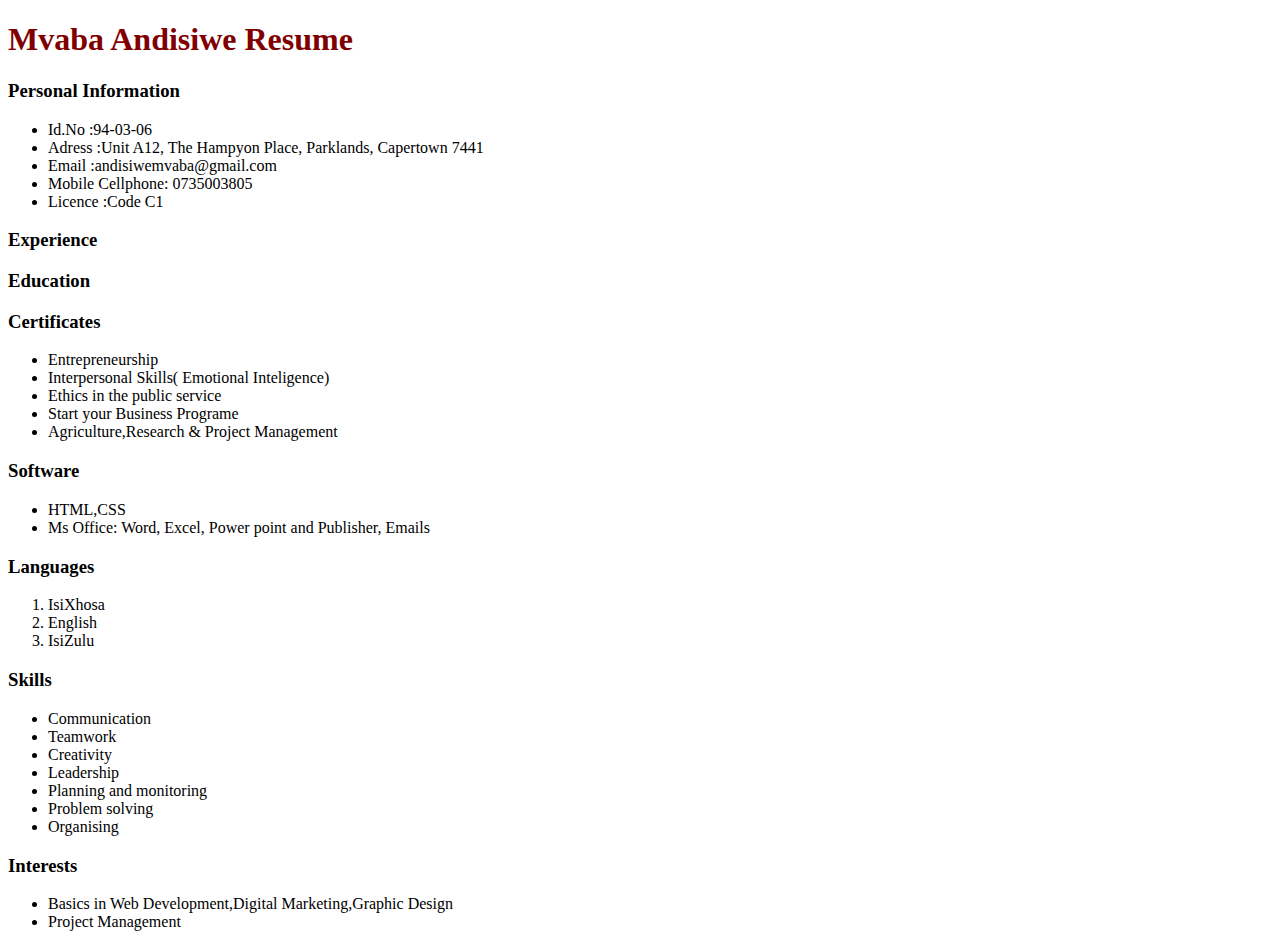
==== index.html @ c38340fc "first commit" ====
<!DOCTYPE html>
<html>
<style media="screen">
  h1{
    color: maroon;
  }
</style>
<head>
  <title>Mvaba Andisiwe CV</title>
  <link rel="stylesheet" href="style.css">
</head>
<h1>Mvaba Andisiwe Resume</h1>
<body>
<p>
  <h3>Personal Information</h3>
<ul>
  <li>Id.No           :94-03-06</li>
  <li>Adress          :Unit A12, The Hampyon Place, Parklands, Capertown 7441</li>
  <li>Email           :andisiwemvaba@gmail.com</li>
  <li>Mobile Cellphone: 0735003805</li>
  <li>Licence         :Code C1</li>
</ul>
  <h3>Experience</h3>
  <h3>Education</h3>

  <h3>Certificates</h3>
  <ul>
    <li>Entrepreneurship</li>
    <li>Interpersonal Skills( Emotional Inteligence)</li>
    <li>Ethics in the public service</li>
    <li>Start your Business Programe</li>
    <li>Agriculture,Research & Project Management</li>
  </ul>
  <h3>Software</h3>
  <ul>
    <li>HTML,CSS</li>
  <li>Ms Office: Word, Excel, Power point and Publisher, Emails</li>
  </ul>
  <h3>Languages</h3>
  <ol>
    <li>IsiXhosa</li>
    <li>English</li>
    <li>IsiZulu</li>
  </ol>
  <h3>Skills</h3>
  <ul>
    <li>Communication</li>
    <li>Teamwork</li>
    <li>Creativity</li>
    <li>Leadership</li>
    <li>Planning and monitoring</li>
    <li>Problem solving</li>
    <li>Organising</li>
  </ul>
  <h3>Interests</h3>
  <ul>
    <li>Basics in Web Development,Digital Marketing,Graphic Design</li>
    <li>Project Management</li>
  </ul>
</p>
  </body>
</html>
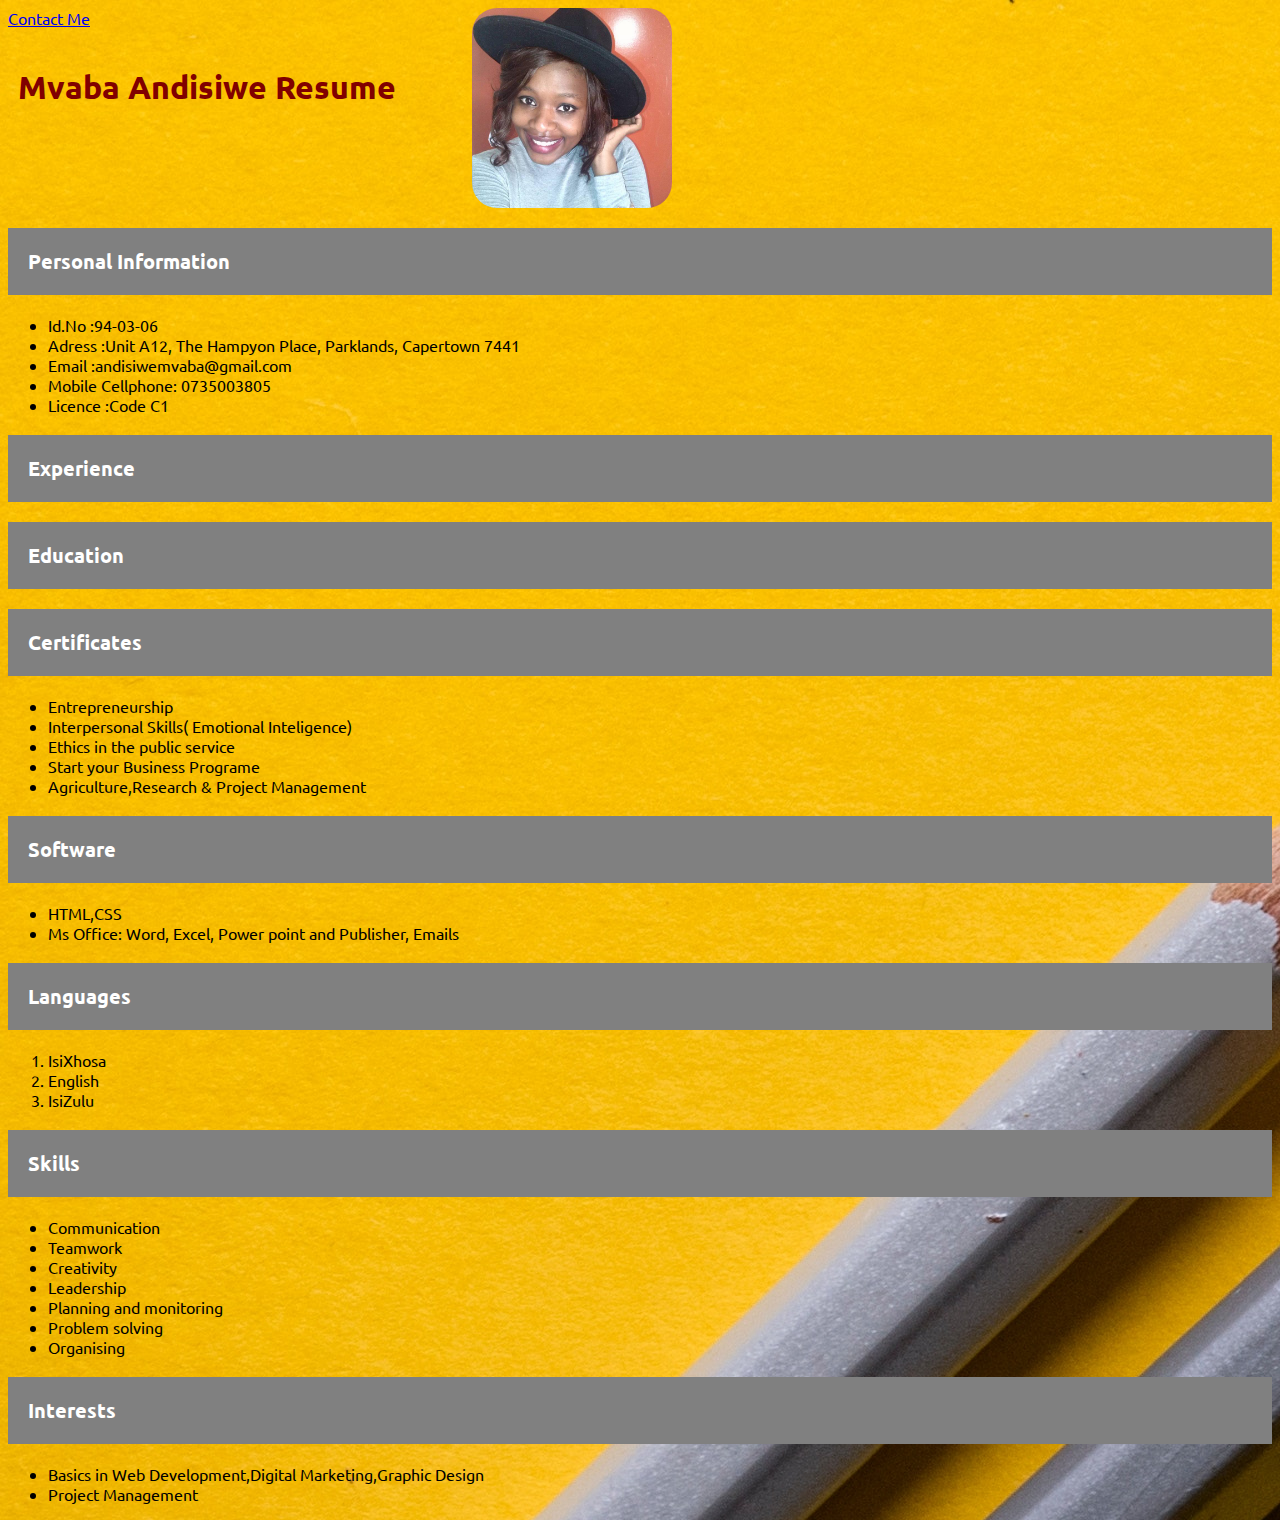
==== commit 4bcc6c59: "Updated index.html,css and added new pages with assests" ====
--- a/index.html
+++ b/index.html
@@ -8,9 +8,14 @@
 <head>
   <title>Mvaba Andisiwe CV</title>
   <link rel="stylesheet" href="style.css">
+  <link href="https://fonts.googleapis.com/css?family=Ubuntu" rel="stylesheet">
 </head>
-<h1>Mvaba Andisiwe Resume</h1>
 <body>
+  <div class="header">
+    <img src="myImage.jpg" height="200px" width="200px">
+    <a href="contactme.html" type="button">Contact Me</a>
+    <h1>Mvaba Andisiwe Resume</h1>
+  </div>
 <p>
   <h3>Personal Information</h3>
 <ul>
--- a/style.css
+++ b/style.css
@@ -0,0 +1,33 @@
+h3{
+font-size: 20px;
+background-color: grey;
+padding: 20px;
+}
+
+body{
+  font-family: 'Ubuntu', sans-serif;
+  color: white;
+  background-image: url('joanna-kosinska-129039-unsplash.jpg');
+}
+ul,ol {
+  color: black;
+}
+.header{
+  height: 200px;
+  padding-right: 600px;
+}
+.header img {
+  float: right;
+  width: 200px;
+  height: 200px;
+  border-top-left-radius: 25px;
+  border-bottom-left-radius: 25px;
+  border-top-right-radius: 25px;
+  border-bottom-right-radius: 25px;
+}
+
+.header h1 {
+  position: relative;
+  top: 18px;
+  left: 10px;
+}
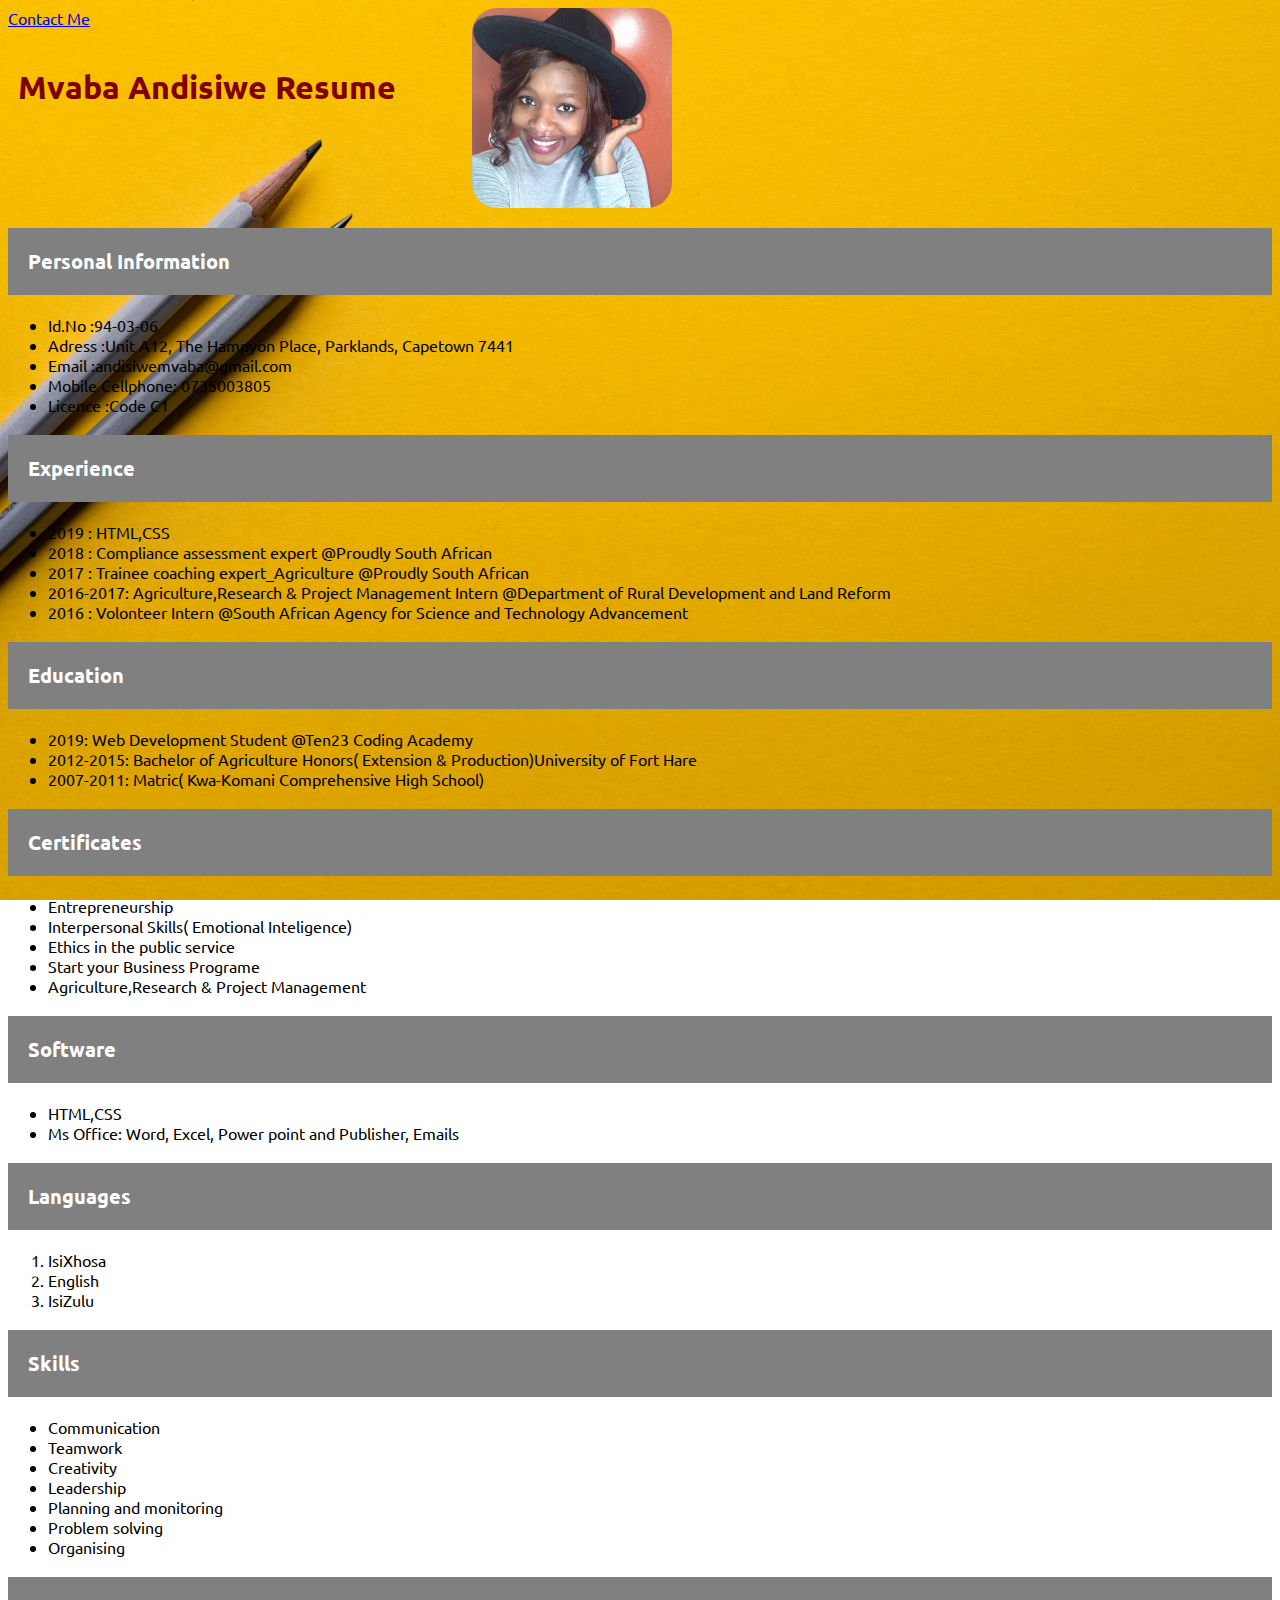
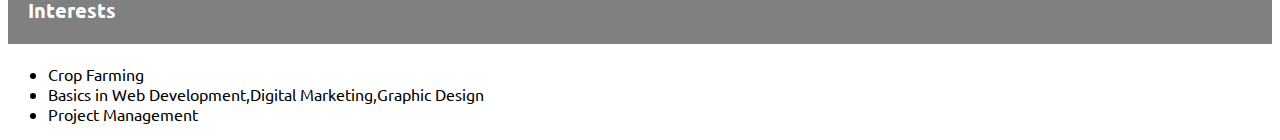
==== commit 12c96afe: "Updated index.html,css and contact.html" ====
--- a/index.html
+++ b/index.html
@@ -10,7 +10,7 @@
   <link rel="stylesheet" href="style.css">
   <link href="https://fonts.googleapis.com/css?family=Ubuntu" rel="stylesheet">
 </head>
-<body>
+<body class="page1">
   <div class="header">
     <img src="myImage.jpg" height="200px" width="200px">
     <a href="contactme.html" type="button">Contact Me</a>
@@ -20,13 +20,26 @@
   <h3>Personal Information</h3>
 <ul>
   <li>Id.No           :94-03-06</li>
-  <li>Adress          :Unit A12, The Hampyon Place, Parklands, Capertown 7441</li>
+  <li>Adress          :Unit A12, The Hampyon Place, Parklands, Capetown 7441</li>
   <li>Email           :andisiwemvaba@gmail.com</li>
   <li>Mobile Cellphone: 0735003805</li>
   <li>Licence         :Code C1</li>
 </ul>
   <h3>Experience</h3>
+  <ul>
+    <li>2019     : HTML,CSS</li>
+    <li>2018     : Compliance assessment expert @Proudly South African</li>
+    <li>2017     : Trainee coaching expert_Agriculture @Proudly South African</li>
+    <li>2016-2017: Agriculture,Research & Project Management Intern @Department of Rural Development and Land Reform</li>
+    <li>2016     : Volonteer Intern @South African Agency for Science and Technology Advancement</li>
+
+  </ul>
   <h3>Education</h3>
+<ul>
+  <li>2019: Web Development Student @Ten23 Coding Academy</li>
+  <li>2012-2015: Bachelor of Agriculture Honors( Extension & Production)University of Fort Hare</li>
+  <li>2007-2011: Matric( Kwa-Komani Comprehensive High School)</li>
+</ul>
 
   <h3>Certificates</h3>
   <ul>
@@ -59,6 +72,7 @@
   </ul>
   <h3>Interests</h3>
   <ul>
+    <li>Crop Farming</li>
     <li>Basics in Web Development,Digital Marketing,Graphic Design</li>
     <li>Project Management</li>
   </ul>
--- a/style.css
+++ b/style.css
@@ -3,11 +3,24 @@
 background-color: grey;
 padding: 20px;
 }
-
 body{
   font-family: 'Ubuntu', sans-serif;
+}
+body.page1{
   color: white;
-  background-image: url('joanna-kosinska-129039-unsplash.jpg');
+  background: url('joanna-kosinska-129039-unsplash.jpg') no-repeat center center fixed;
+  -webkit-background-size: cover;
+  -moz-background-size: cover;
+  -o-background-size: cover;
+  background-size: cover;
+}
+body.page2{
+  color: white;
+  background: url('melinda-gimpel-699254-unsplash.jpg')no-repeat center center fixed;
+  -webkit-background-size: cover;
+  -moz-background-size: cover;
+  -o-background-size: cover;
+  background-size: cover;
 }
 ul,ol {
   color: black;
@@ -31,3 +44,67 @@
   top: 18px;
   left: 10px;
 }
+* {
+  box-sizing: border-box;
+}
+
+input[type=text], select, textarea {
+  width: 100%;
+  padding: 12px;
+  border: 1px solid #ccc;
+  border-radius: 4px;
+  resize: vertical;
+}
+
+label {
+  padding: 12px 12px 12px 0;
+  display: inline-block;
+}
+
+input[type=submit] {
+  background-color: #4CAF50;
+  color: white;
+  padding: 12px 20px;
+  border: none;
+  border-radius: 4px;
+  cursor: pointer;
+  float: right;
+}
+
+input[type=submit]:hover {
+  background-color: #45a049;
+}
+
+.container {
+  padding: 20px;
+}
+
+.col-25 {
+  float: left;
+  width: 25%;
+  margin-top: 6px;
+}
+.col-50 {
+  float: left;
+  width: 50%;
+  margin-top: 6px;
+}
+.col-75 {
+  float: left;
+  width: 75%;
+  margin-top: 6px;
+}
+
+/* Clear floats after the columns */
+.row:after {
+  content: "";
+  display: table;
+  clear: both;
+}
+
+/* Responsive layout - when the screen is less than 600px wide, make the two columns stack on top of each other instead of next to each other */
+@media screen and (max-width: 600px) {
+  .col-25, .col-75, input[type=submit] {
+    width: 100%;
+    margin-top: 0;
+  }
